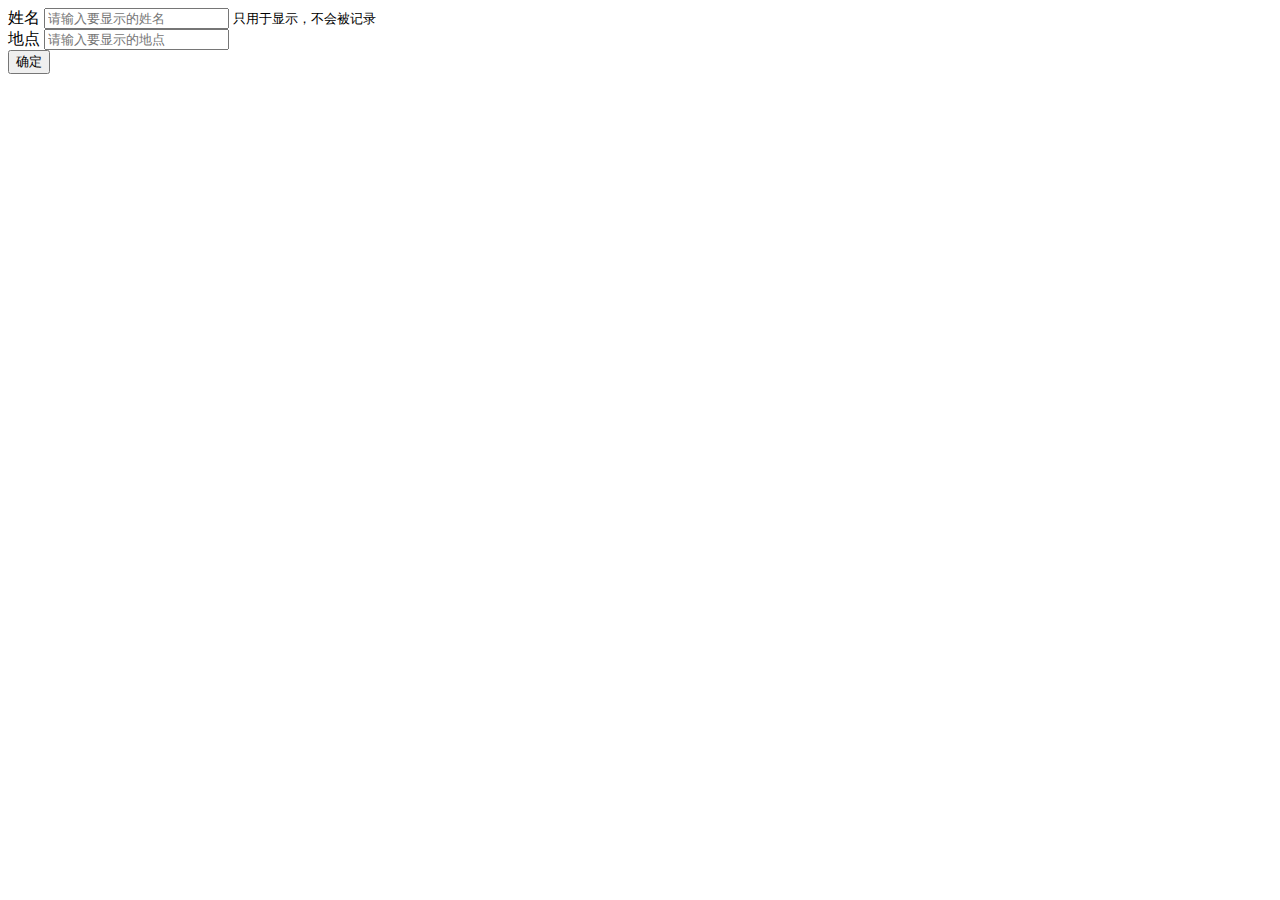
==== index.html @ 329d8930 "init" ====
<!DOCTYPE html>
<html lang="en">
<head>
    <meta charset="UTF-8">
    <meta http-equiv="X-UA-Compatible" content="IE=edge">
    <meta name="viewport" content="width=device-width, initial-scale=1.0">
    <title>健康码</title>
    <!-- <link rel="stylesheet" href="https://stackpath.bootstrapcdn.com/bootstrap/4.3.1/css/bootstrap.min.css" integrity="sha384-ggOyR0iXCbMQv3Xipma34MD+dH/1fQ784/j6cY/iJTQUOhcWr7x9JvoRxT2MZw1T" crossorigin="anonymous"> -->
</head>
<body>
    <form action="health_code.html">
        <div class="form-group">
          <label>姓名</label>
          <input name="name" type="text" class="form-control"placeholder="请输入要显示的姓名">
          <small class="form-text text-muted">只用于显示，不会被记录</small>
        </div>
        <div class="form-group">
            <label>地点</label>
            <input name="address" type="text" class="form-control"placeholder="请输入要显示的地点">
        </div>
        <button type="submit" class="btn btn-primary">确定</button>
      </form>
</body>
</html>
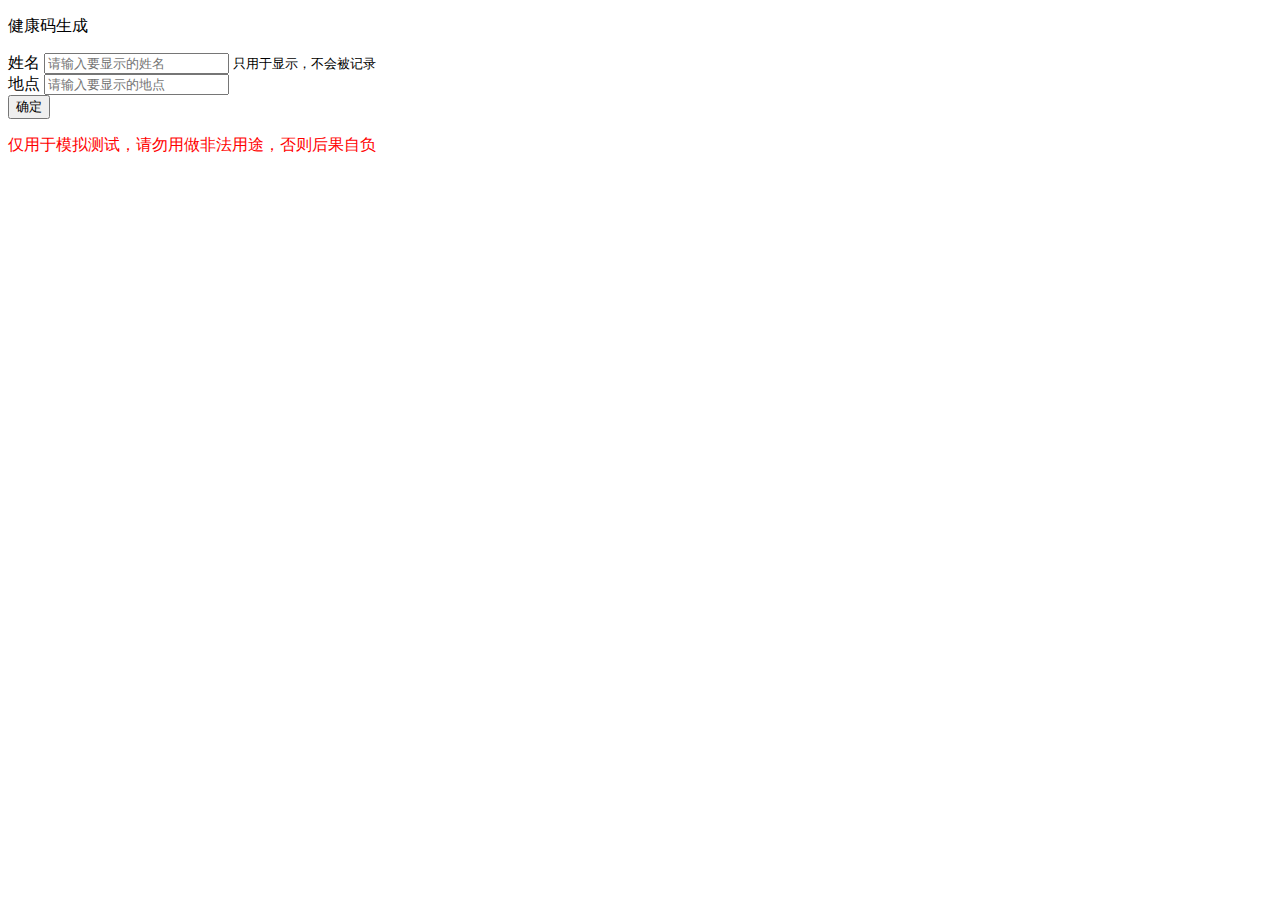
==== commit 20156021: "update" ====
--- a/index.html
+++ b/index.html
@@ -8,6 +8,7 @@
     <!-- <link rel="stylesheet" href="https://stackpath.bootstrapcdn.com/bootstrap/4.3.1/css/bootstrap.min.css" integrity="sha384-ggOyR0iXCbMQv3Xipma34MD+dH/1fQ784/j6cY/iJTQUOhcWr7x9JvoRxT2MZw1T" crossorigin="anonymous"> -->
 </head>
 <body>
+    <p>健康码生成</p>
     <form action="health_code.html">
         <div class="form-group">
           <label>姓名</label>
@@ -20,5 +21,7 @@
         </div>
         <button type="submit" class="btn btn-primary">确定</button>
       </form>
+
+      <p style="color: red">仅用于模拟测试，请勿用做非法用途，否则后果自负</p>
 </body>
 </html>